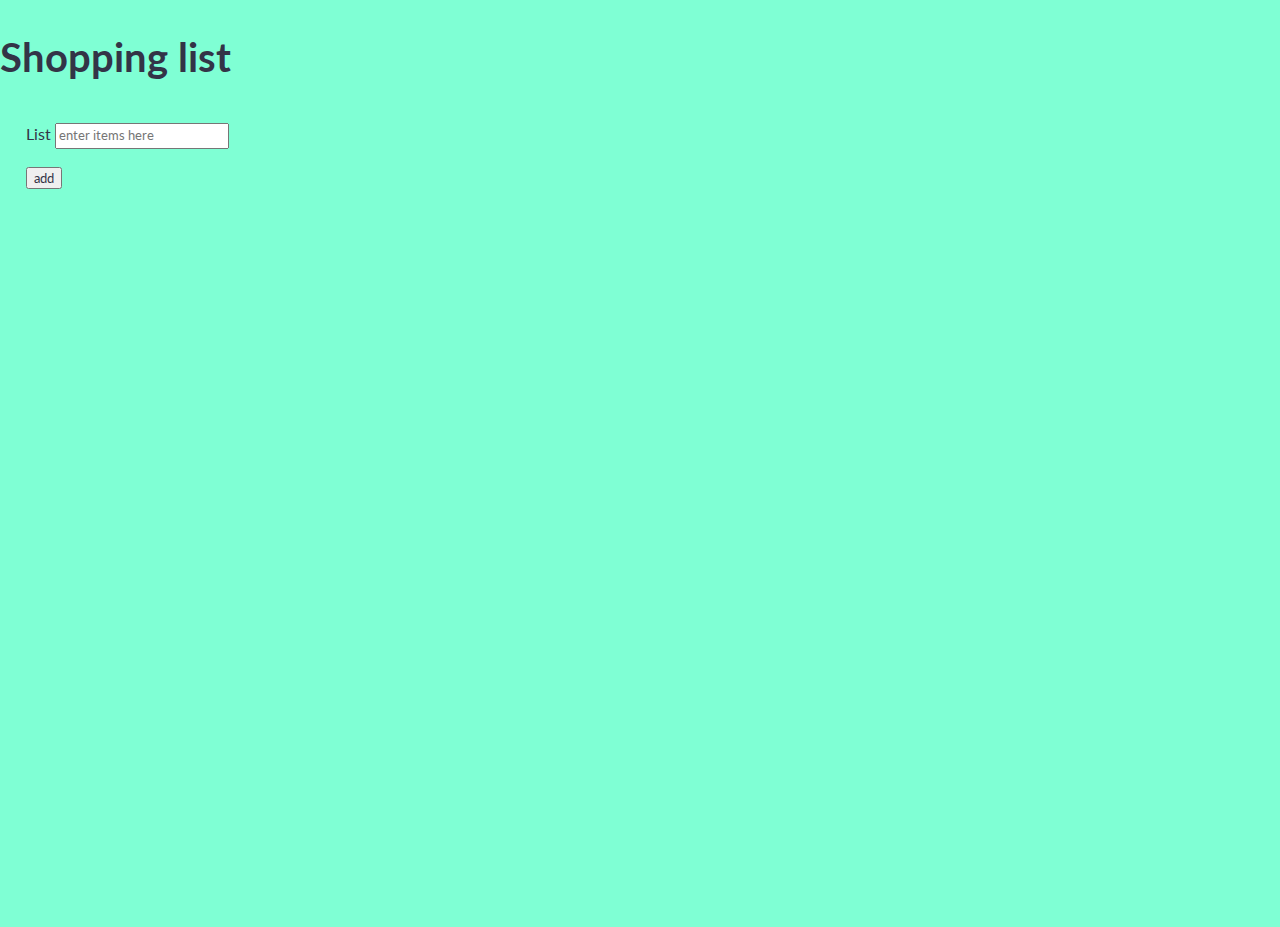
==== index.html @ 537bbc9f "first commit" ====
<!DOCTYPE html>
<html lang="en">
<head>
	<meta charset="UTF-8">
	<meta name="viewport" content="width=device-width, initial-scale=1.0">
	<meta http-equiv="X-UA-Compatible" content="ie=edge">
	<link rel="stylesheet" type="text/css" href="shopping-list-grid.css">
	<link rel="stylesheet" type="text/css" href="shopping-list.css">
	<title>Document</title>
</head>
<body>
	<h1>Shopping list</h1>
	<div class="row">
		<div class="col-12">
         <div class="list">
         <span>List <input type="text" class="textBox" id="list" placeholder="enter items here"></span>
		 </div>
		</div>
	</div>
	<div class="row">
		<div class="col-9">
		  <div class="click">
		  <input type="submit" id="add" class="addBtn" value="add">
		  </div>
		</div>
		<br>
</body>
<script src="shopping-list.js"></script>
<script src="shopping-list-dom.js"></script>
</html>
---- shopping-list-grid.css ----
/**
*** SIMPLE GRID
*** (C) ZACH COLE 2016
**/

@import url(https://fonts.googleapis.com/css?family=Lato:400,300,300italic,400italic,700,700italic);

/* UNIVERSAL */

html,
body {
  height: 100%;
  width: 100%;
  margin: 0;
  padding: 0;
  left: 0;
  top: 0;
  font-size: 100%;
}

/* ROOT FONT STYLES */

* {
  font-family: 'Lato', Helvetica, sans-serif;
  color: #333447;
  line-height: 1.5;
}

/* TYPOGRAPHY */

h1 {
  font-size: 2.5rem;
}

h2 {
  font-size: 2rem;
}

h3 {
  font-size: 1.375rem;
}

h4 {
  font-size: 1.125rem;
}

h5 {
  font-size: 1rem;
}

h6 {
  font-size: 0.875rem;
}

p {
  font-size: 1.125rem;
  font-weight: 200;
  line-height: 1.8;
}

.font-light {
  font-weight: 300;
}

.font-regular {
  font-weight: 400;
}

.font-heavy {
  font-weight: 700;
}

/* POSITIONING */

.left {
  text-align: left;
}

.right {
  text-align: right;
}

.center {
  text-align: center;
  margin-left: auto;
  margin-right: auto;
}

.justify {
  text-align: justify;
}

/* ==== GRID SYSTEM ==== */

.container {
  width: 90%;
  margin-left: auto;
  margin-right: auto;
}

.row {
  position: relative;
  width: 100%;
}

.row [class^="col"] {
  float: left;
  margin: 0.5rem 2%;
  min-height: 0.125rem;
}

.col-1,
.col-2,
.col-3,
.col-4,
.col-5,
.col-6,
.col-7,
.col-8,
.col-9,
.col-10,
.col-11,
.col-12 {
  width: 96%;
}

.col-1-sm {
  width: 4.33%;
}

.col-2-sm {
  width: 12.66%;
}

.col-3-sm {
  width: 21%;
}

.col-4-sm {
  width: 29.33%;
}

.col-5-sm {
  width: 37.66%;
}

.col-6-sm {
  width: 46%;
}

.col-7-sm {
  width: 54.33%;
}

.col-8-sm {
  width: 62.66%;
}

.col-9-sm {
  width: 71%;
}

.col-10-sm {
  width: 79.33%;
}

.col-11-sm {
  width: 87.66%;
}

.col-12-sm {
  width: 96%;
}

.row::after {
	content: "";
	display: table;
	clear: both;
}

.hidden-sm {
  display: none;
}

@media only screen and (min-width: 33.75em) {  /* 540px */
  .container {
    width: 80%;
  }
}

@media only screen and (min-width: 45em) {  /* 720px */
  .col-1 {
    width: 4.33%;
  }

  .col-2 {
    width: 12.66%;
  }

  .col-3 {
    width: 21%;
  }

  .col-4 {
    width: 29.33%;
  }

  .col-5 {
    width: 37.66%;
  }

  .col-6 {
    width: 46%;
  }

  .col-7 {
    width: 54.33%;
  }

  .col-8 {
    width: 62.66%;
  }

  .col-9 {
    width: 71%;
  }

  .col-10 {
    width: 79.33%;
  }

  .col-11 {
    width: 87.66%;
  }

  .col-12 {
    width: 96%;
  }

  .hidden-sm {
    display: block;
  }
}

@media only screen and (min-width: 60em) { /* 960px */
  .container {
    width: 75%;
    max-width: 60rem;
  }
}
---- shopping-list.css ----
body{
    background-color: aquamarine;
}
.list{
    font-family: 'Segoe UI', Tahoma, Geneva, Verdana, sans-serif;
    
}
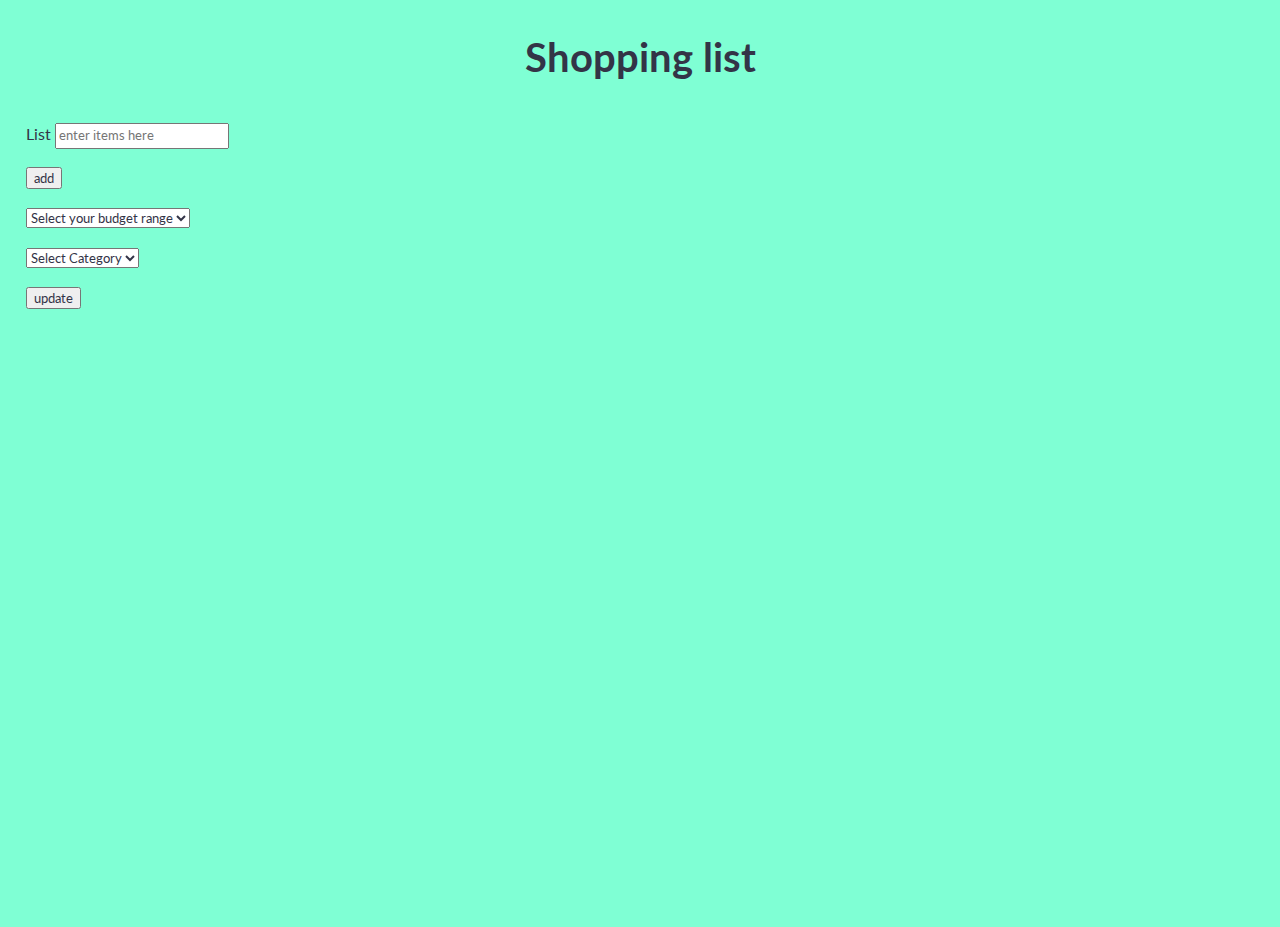
==== commit 7d7e3348: "2nd commit" ====
--- a/index.html
+++ b/index.html
@@ -24,6 +24,43 @@
 		  </div>
 		</div>
 		<br>
+		<div class="row">
+			<div class="col-12">
+			<select class="selectBudget">
+				<option value="">Select your budget range</option>
+				<option value="10-50">10-50</option>
+				<option value="50-100">50-100</option>
+				<option value="100-200">100-200</option>
+				<option value="200-300">200-300</option>
+		   </select>
+		</div>
+	</div>
+		<div class="row">
+			<div class="col-12">
+			<select class="selectCategory">
+				<option value="">Select Category</option>
+                <option value="Groceries">Groceries</option>
+				<option value="Outdoor">Outdoor</option>
+				<option value="bathroom">bathroom</option>
+				<option value="Sports Wear">Sports Wear</option>
+			</select>
+		</div>
+	</div>
+		<div class="col-9">
+			<div class="updatePrice">
+			<input type="submit" id="update" class="updateBtn" value="update">
+			</div>
+		  </div>
+		  <div class="row">
+				<div class="col-12">
+				   <ul id="myList" style="list-style:none">
+						 <div class="box"></div> 
+						 
+					 </ul>
+					   
+			   
+				   </div>
+				</div>
 </body>
 <script src="shopping-list.js"></script>
 <script src="shopping-list-dom.js"></script>
--- a/shopping-list.css
+++ b/shopping-list.css
@@ -1,7 +1,30 @@
 body{
     background-color: aquamarine;
+    
+}
+h1{
+justify-content: center;
+display: flex;
 }
 .list{
     font-family: 'Segoe UI', Tahoma, Geneva, Verdana, sans-serif;
-    
+    /* justify-content: center;
+    display: flex; */
+}
+/* .selectBudget{
+    justify-content: center;
+    display: flex;
+} 
+.selectCategory{
+    justify-content: center;
+    display: flex;
+}
+.click{
+    justify-content: center;
+    display: flex;
+} */
+.box{
+    font-size: 5em;
+    font-style: italic;
+    font-size-adjust: inherit;
 }